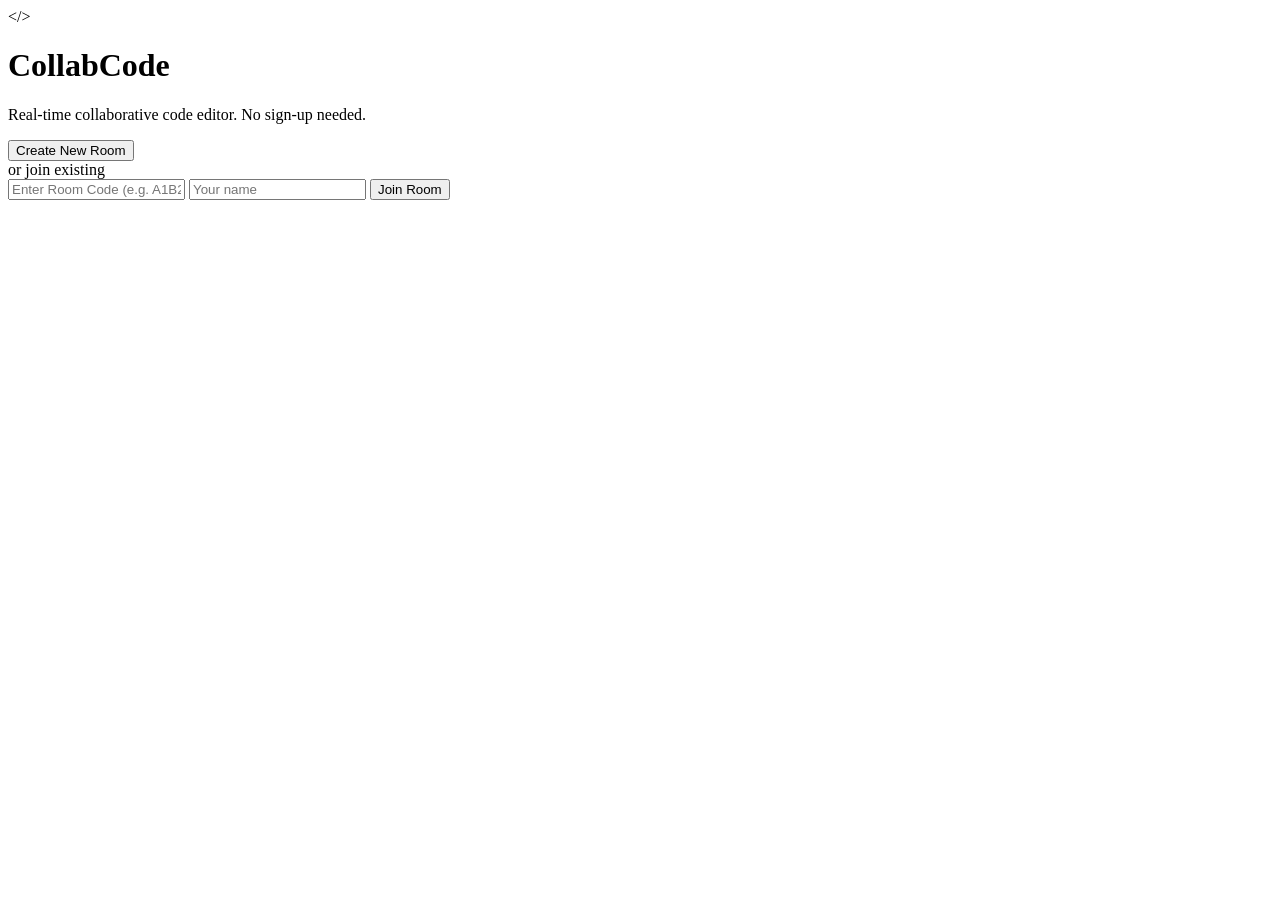
==== templates/index.html @ fad3771f "Initial commit: real-time collaborative code editor" ====
<!DOCTYPE html>
<html lang="en">
<head>
  <meta charset="UTF-8" />
  <meta name="viewport" content="width=device-width, initial-scale=1.0"/>
  <title>CollabCode</title>
  <link rel="stylesheet" href="{{ url_for('static', filename='css/style.css') }}"/>
</head>
<body class="home-body">
  <div class="home-container">
    <div class="home-card">
      <div class="logo">
        <span class="logo-icon">&lt;/&gt;</span>
        <h1>CollabCode</h1>
      </div>
      <p class="tagline">Real-time collaborative code editor. No sign-up needed.</p>

      <button id="createBtn" class="btn btn-primary btn-full">Create New Room</button>

      <div class="divider"><span>or join existing</span></div>

      <div class="join-form">
        <input id="roomInput" type="text" class="input" placeholder="Enter Room Code (e.g. A1B2C3D4)" maxlength="8"/>
        <input id="usernameInput" type="text" class="input" placeholder="Your name" maxlength="20"/>
        <button id="joinBtn" class="btn btn-secondary btn-full">Join Room</button>
      </div>

      <p id="errorMsg" class="error-msg hidden"></p>
    </div>
  </div>

  <script>
    document.getElementById('createBtn').addEventListener('click', async () => {
      const btn = document.getElementById('createBtn');
      btn.textContent = 'Creating...';
      btn.disabled = true;

      const res = await fetch('/create-room', { method: 'POST' });
      const data = await res.json();
      const username = prompt('Enter your name:') || 'Anonymous';
      window.location.href = `/room/${data.room_id}?username=${encodeURIComponent(username)}`;
    });

    document.getElementById('joinBtn').addEventListener('click', () => {
      const roomId = document.getElementById('roomInput').value.trim().toUpperCase();
      const username = document.getElementById('usernameInput').value.trim() || 'Anonymous';
      const errorMsg = document.getElementById('errorMsg');

      if (!roomId) {
        errorMsg.textContent = 'Please enter a room code.';
        errorMsg.classList.remove('hidden');
        return;
      }
      window.location.href = `/room/${roomId}?username=${encodeURIComponent(username)}`;
    });

    document.getElementById('roomInput').addEventListener('keydown', (e) => {
      if (e.key === 'Enter') document.getElementById('joinBtn').click();
    });
  </script>
</body>
</html>
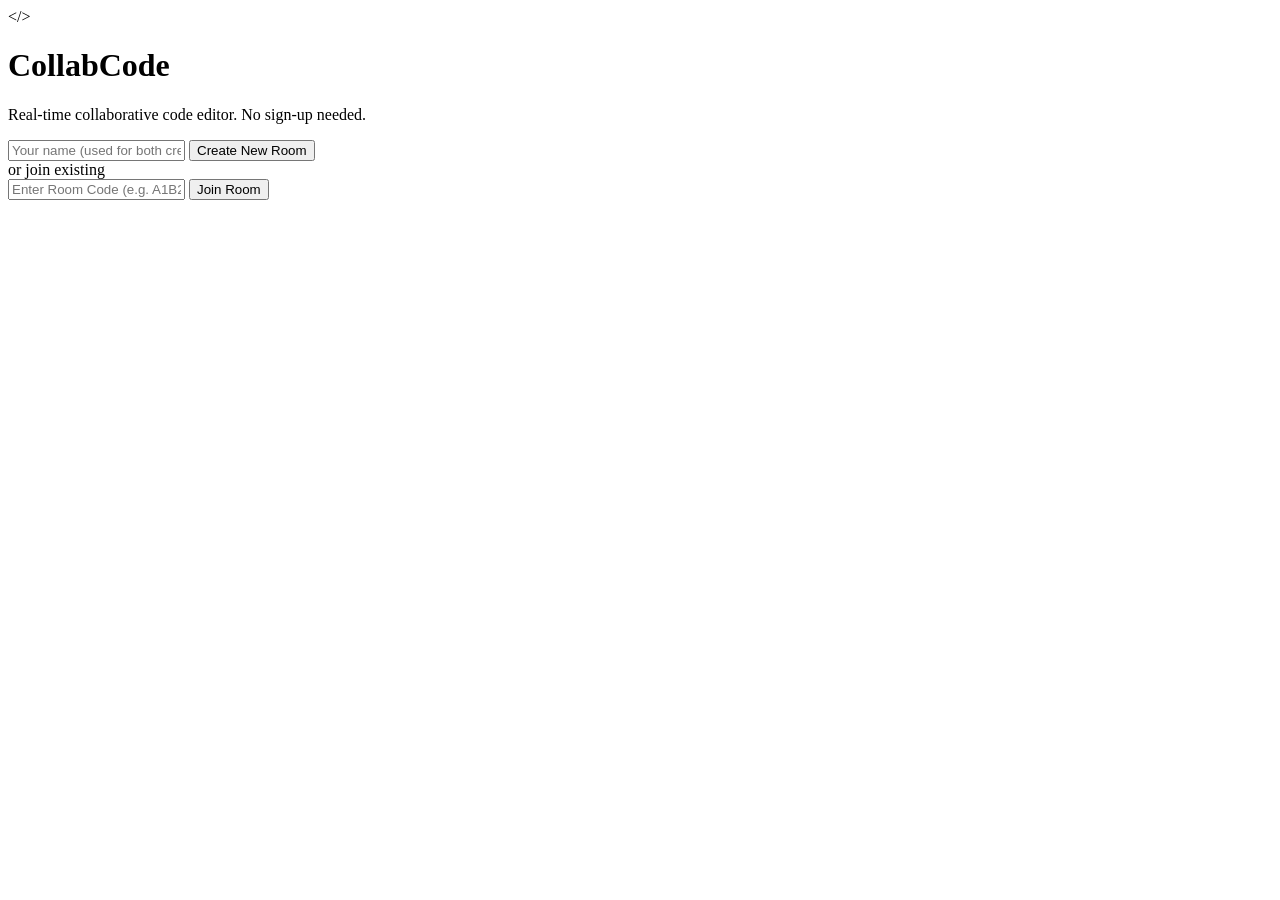
==== commit 517f8a83: "Add Procfile and eventlet for Render deployment" ====
--- a/templates/index.html
+++ b/templates/index.html
@@ -15,13 +15,15 @@
       </div>
       <p class="tagline">Real-time collaborative code editor. No sign-up needed.</p>
 
+      <!-- Shared username field -->
+      <input id="usernameInput" type="text" class="input" placeholder="Your name (used for both create & join)" maxlength="20"/>
+
       <button id="createBtn" class="btn btn-primary btn-full">Create New Room</button>
 
       <div class="divider"><span>or join existing</span></div>
 
       <div class="join-form">
         <input id="roomInput" type="text" class="input" placeholder="Enter Room Code (e.g. A1B2C3D4)" maxlength="8"/>
-        <input id="usernameInput" type="text" class="input" placeholder="Your name" maxlength="20"/>
         <button id="joinBtn" class="btn btn-secondary btn-full">Join Room</button>
       </div>
 
@@ -30,20 +32,29 @@
   </div>
 
   <script>
+    function getUsername() {
+      return document.getElementById('usernameInput').value.trim() || 'Anonymous';
+    }
+
     document.getElementById('createBtn').addEventListener('click', async () => {
       const btn = document.getElementById('createBtn');
       btn.textContent = 'Creating...';
       btn.disabled = true;
 
-      const res = await fetch('/create-room', { method: 'POST' });
-      const data = await res.json();
-      const username = prompt('Enter your name:') || 'Anonymous';
-      window.location.href = `/room/${data.room_id}?username=${encodeURIComponent(username)}`;
+      try {
+        const res = await fetch('/create-room', { method: 'POST' });
+        const data = await res.json();
+        window.location.href = `/room/${data.room_id}?username=${encodeURIComponent(getUsername())}`;
+      } catch (e) {
+        btn.textContent = 'Create New Room';
+        btn.disabled = false;
+        document.getElementById('errorMsg').textContent = 'Failed to create room. Is the server running?';
+        document.getElementById('errorMsg').classList.remove('hidden');
+      }
     });
 
     document.getElementById('joinBtn').addEventListener('click', () => {
       const roomId = document.getElementById('roomInput').value.trim().toUpperCase();
-      const username = document.getElementById('usernameInput').value.trim() || 'Anonymous';
       const errorMsg = document.getElementById('errorMsg');
 
       if (!roomId) {
@@ -51,7 +62,7 @@
         errorMsg.classList.remove('hidden');
         return;
       }
-      window.location.href = `/room/${roomId}?username=${encodeURIComponent(username)}`;
+      window.location.href = `/room/${roomId}?username=${encodeURIComponent(getUsername())}`;
     });
 
     document.getElementById('roomInput').addEventListener('keydown', (e) => {
